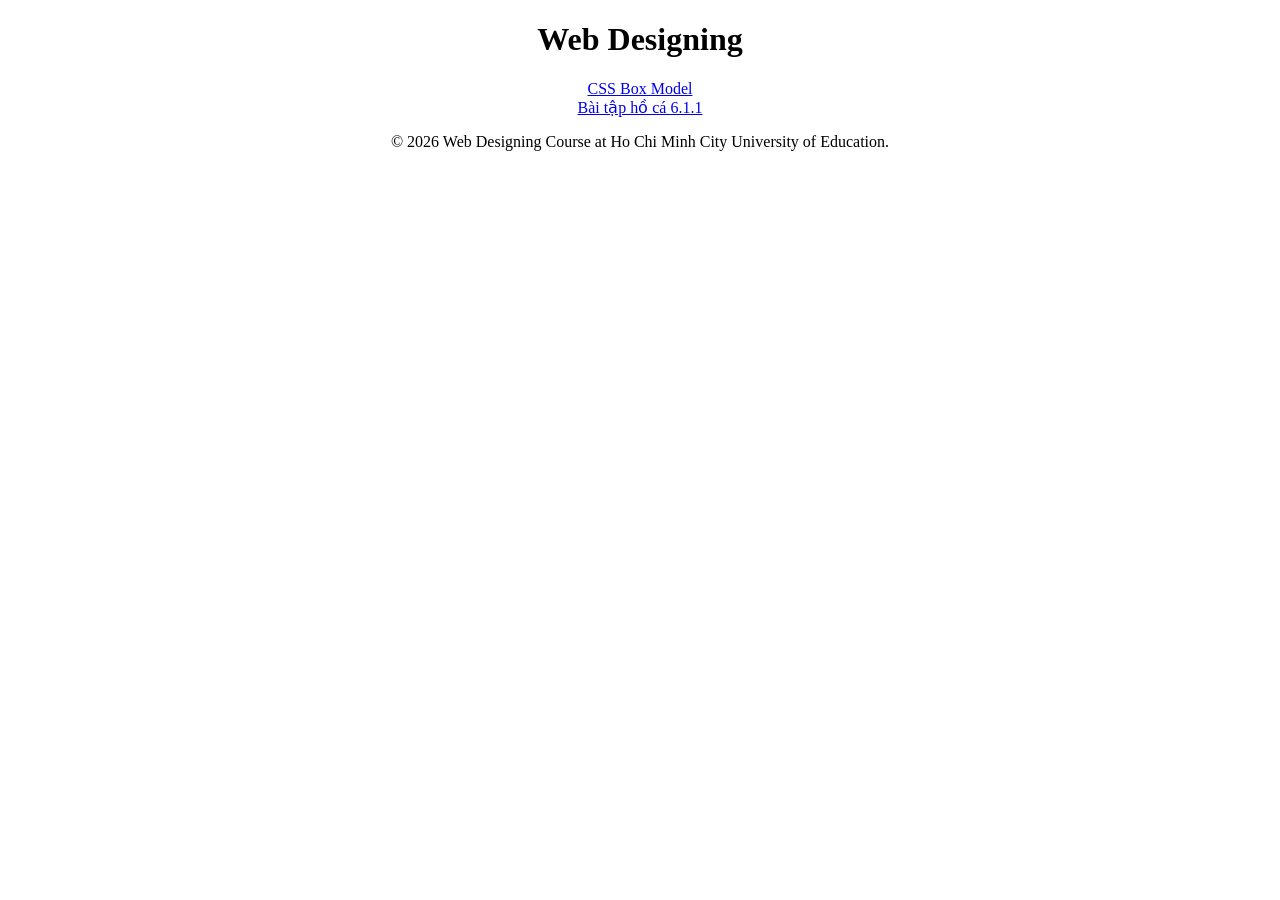
==== 2611COMP180202/index.html @ 2d9ab0d0 "Massive push for my Web Designing course" ====
<!DOCTYPE html>
<html lang="en">
    
<head>
    <meta charset="UTF-8">
    <meta name="viewport" content="width=device-width, initial-scale=1.0">
    <title>Web Designing</title>
</head>

<body>
    <h1 align="center">Web Designing</h1>

    <div style="text-align: center;">
        <a href="CSSBoxModel">CSS Box Model</a><br>
        <a href="Aquarium">Bài tập hồ cá 6.1.1</a>
        </div>

<footer align="center">
    <p>&copy; 2026 Web Designing Course at Ho Chi Minh City University of Education.</p>
</footer>
</body>

</html>
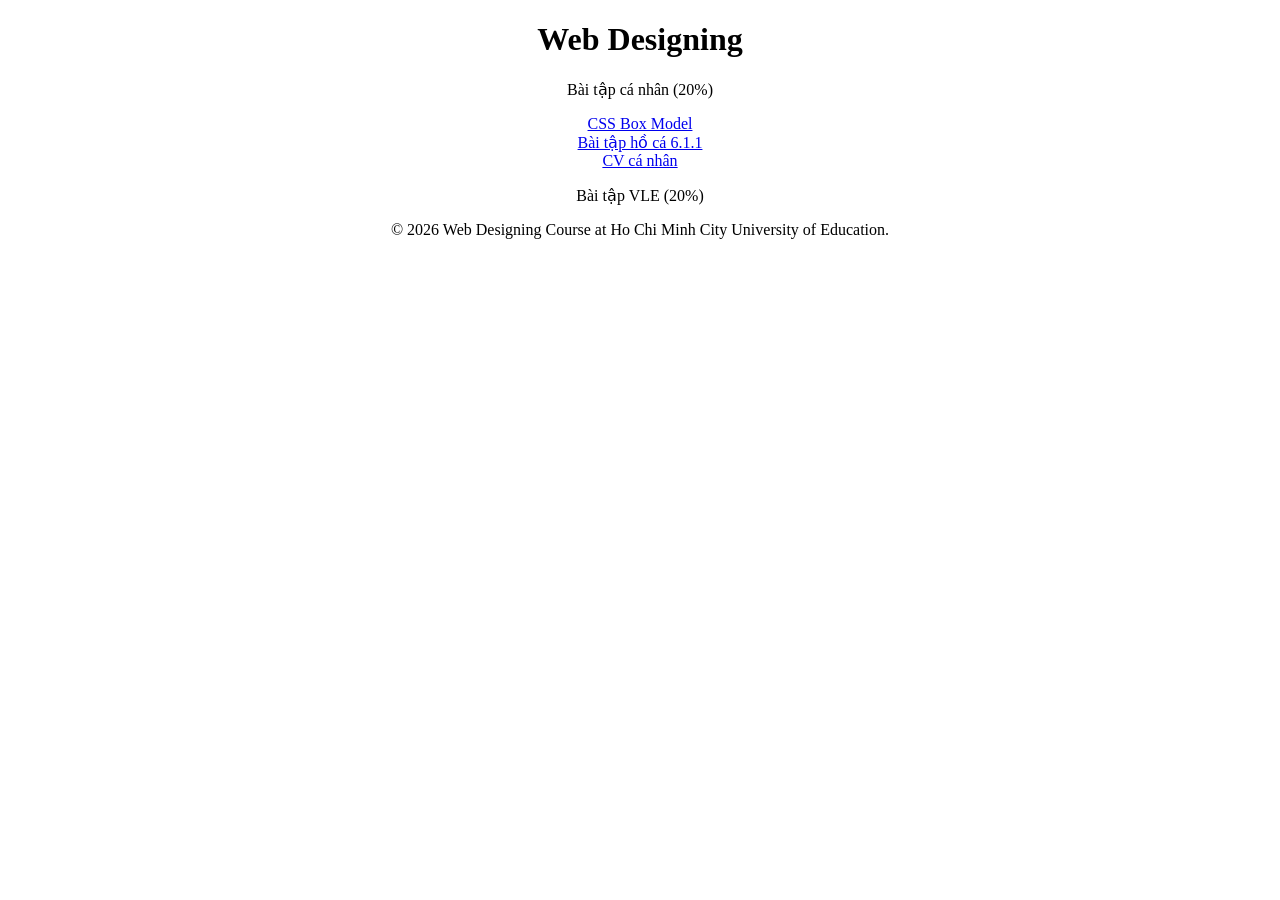
==== commit 0b015ec5: "Okay, I think I'm done with this.." ====
--- a/2611COMP180202/index.html
+++ b/2611COMP180202/index.html
@@ -8,16 +8,24 @@
 </head>
 
 <body>
-    <h1 align="center">Web Designing</h1>
-
+    <div style="text-align:center">
+    <h1>Web Designing</h1>
+       <p>Bài tập cá nhân (20%)</p> </div>
+       
     <div style="text-align: center;">
         <a href="CSSBoxModel">CSS Box Model</a><br>
-        <a href="Aquarium">Bài tập hồ cá 6.1.1</a>
+        <a href="Aquarium">Bài tập hồ cá 6.1.1</a><br>
+        <a href="Portfolio">CV cá nhân</a>
+        </div>
+
+        <div style="text-align: center">
+            <p>Bài tập VLE (20%)</p>
         </div>
 
 <footer align="center">
     <p>&copy; 2026 Web Designing Course at Ho Chi Minh City University of Education.</p>
 </footer>
+
 </body>
 
 </html>
